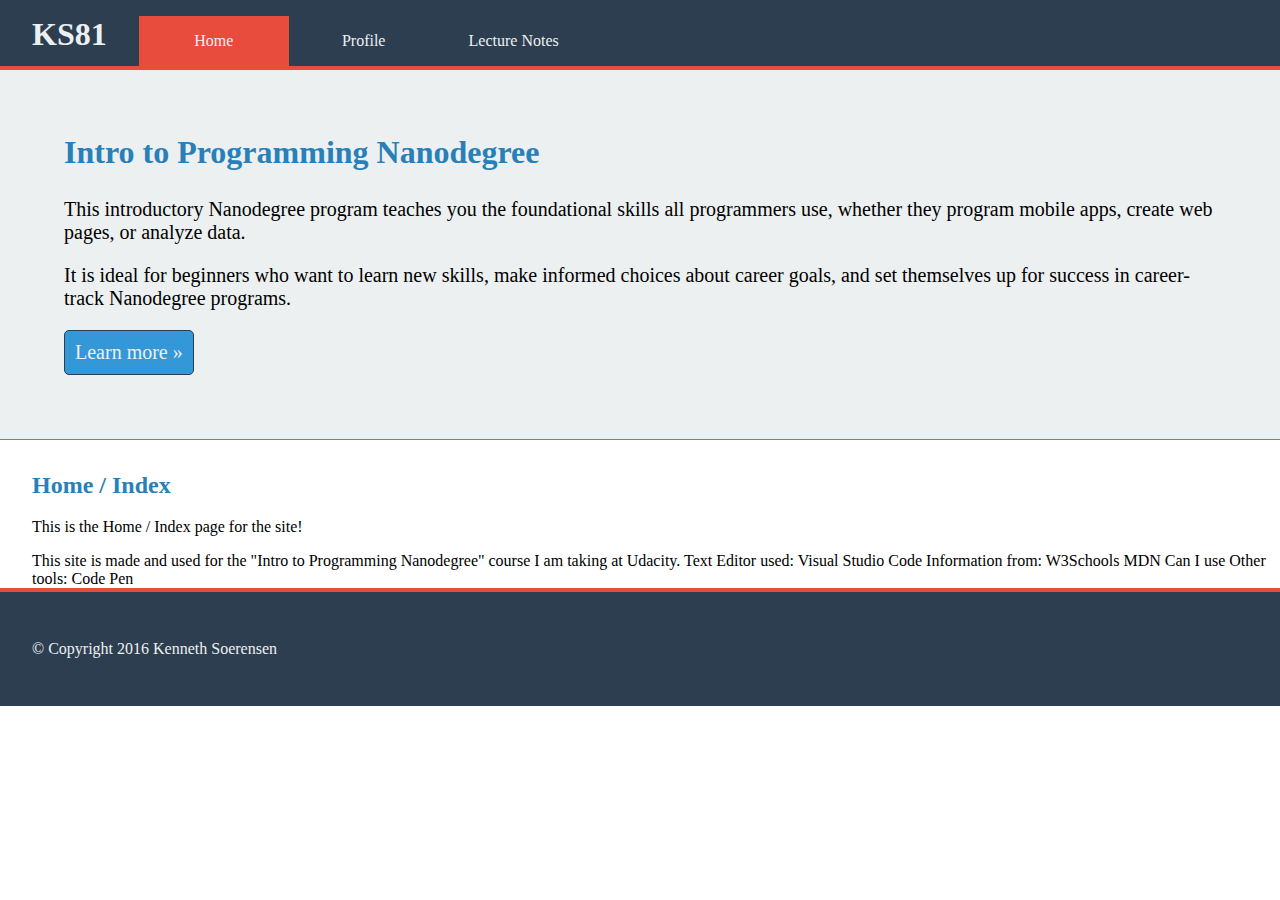
==== Stage 1/index.html @ 6a9f0777 "Stage 1 project file added" ====
<!DOCTYPE html>
<html lang="en">

<head>
    <title>KS81 - Home</title>

    <meta charset="UTF-8">
    <meta name="description" content="">
    <meta name="author" content="Kenneth Soerensen">

    <link href="css/style.css" rel="stylesheet">
</head>

<body>

    <!-- Header - START -->
    <header>
        <h1><a href="index.html">KS81</a></h1>

        <!-- Navigation - START -->
        <!-- Code info: http://www.w3schools.com/css/css_navbar.asp -->
        <nav>
            <ul>
                <li><a href="index.html" class="active">Home</a></li>
                <li><a href="profile.html">Profile</a></li>
                <li><a href="lectureNotesTOC.html">Lecture Notes</a>
                    <ul>
                        <li><a href="intro.html">Intro</a></li>
                        <li><a href="stage0.html">Stage 0</a></li>
                        <li><a href="stage1.html">Stage 1</a></li>
                        <li><a href="abbreviations.html">Abbreviations</a></li>
                        <li><a href="usefullResources.html">Usefull Resources</a></li>
                        <li><a href="citeResourcesUsed.html">Cite Resources Used</a></li>
                    </ul>
                </li>
            </ul>
        </nav>
        <!-- Navigation - END -->

    </header>
    <!-- Header - END -->

    <!-- Main Section - START -->
    <section id="main">

        <!--  - START -->
        <article id="">

            <section class="jumbotron">
                <h2>Intro to Programming Nanodegree</h2>
                <!-- Text cited from https://www.udacity.com/course/intro-to-programming-nanodegree--nd000 -->
                <p>This introductory Nanodegree program teaches you the foundational skills all programmers use, whether they program mobile apps, create web pages, or analyze data.</p>
                <p>It is ideal for beginners who want to learn new skills, make informed choices about career goals, and set themselves up for success in career-track Nanodegree programs.</p>
                <a href="https://www.udacity.com/course/intro-to-programming-nanodegree--nd000" target="_blank">Learn more »</a>
            </section>

            <h2>Home / Index</h2>
            <p>This is the Home / Index page for the site!</p>

            This site is made and used for the "Intro to Programming Nanodegree" course I am taking at Udacity.
            
            Text Editor used: Visual Studio Code

            Information from:
            W3Schools
            MDN
            Can I use

            Other tools:
            Code Pen

        </article>
        <!--  - END -->

    </section>
    <!-- Main Section - END -->

    <!-- Footer - START -->
    <footer>
        <p>&copy; Copyright 2016 Kenneth Soerensen</p>
    </footer>
    <!-- Footer - END -->

</body>

</html>
---- Stage 1/css/style.css ----
/* General style info - START */

body {
    margin: 0;
}

header, footer{
    color: #ECF0F1;
    background-color: #2C3E50;
}

/* General style info - END */

/* Header - START */

header {
    border-bottom: 0.25em solid #E74C3C;
    display: -webkit-box;
    display: -webkit-flex;
    display: -ms-flexbox;
    display: flex;
    padding: 1em 1em 0 2em;
}

/* Site/Page Logo - START */

h1 {
    margin: 0 1em 0 0;
}

h1 a {
    color: #ECF0F1;
    text-decoration: none;
    -webkit-transition: text-shadow 0.5s;
            transition: text-shadow 0.5s;
}

h1 a:hover {
    text-shadow: 0.3125em 0.3125em #E74C3C;
}

/* Site/Page Logo - END */

/* Site/Page Navigation Bar - START */

/*
 * Horizontal Navigation Bar w/Dropdown Submenu (1 level deep)
 */
nav ul {
    list-style: none;
    margin: 0;
    padding: 0;
    overflow: hidden;
}
nav li {
    float: left;
    min-width: 150px;
}
nav li a {
    color: #ECF0F1;
    display: block;
    padding: 1em 0;
    text-align: center;
    text-decoration: none;
    -webkit-transition: 
        /* Step 1 */
        background-color 0.5s,
        /* Step 2 */
        color 0.5s 0.5s;
    transition: 
        /* Step 1 */
        background-color 0.5s,
        /* Step 2 */
        color 0.5s 0.5s;
    -webkit-transition-timing-function: ease-in;
            transition-timing-function: ease-in;
}

nav li a:hover:not(.active) {
    color: #2C3E50;
    background-color: #ECF0F1;
}

nav a.active {
    background-color: #E74C3C;
}

/* Dropdown Submenu (1 level deep) */

nav li ul {
    display: none;
    position: absolute;
    /* TODO: Animation do not work with "display: none" property.
             Can use JavaScript to get around this. */
    /*
    -webkit-animation: sumMenuOut 0.5s ease-in;
            animation: sumMenuOut 0.5s ease-in;
    */
}

nav li:hover ul {
    background-color: rgba(44, 62, 80, 1);
    box-shadow: 0.5em 0.5em 1em black;
    display: block;
    -webkit-animation: sumMenuIn 0.5s ease-in;
            animation: sumMenuIn 0.5s ease-in;
}

nav li ul li {
    float: none;
}

@-webkit-keyframes sumMenuIn {
    from {
        opacity: 0;
    }

    to {
        opacity: 1
    }
}

@keyframes sumMenuIn {
    from {
        opacity: 0;
    }

    to {
        opacity: 1
    }
}

/* TODO: Animation do not work with "display: none" property.
         Can use JavaScript to get around this. */
/*
@-webkit-keyframes sumMenuOut {
    from {
        opacity: 1;
    }

    to {
        opacity: 0
    }
}

@keyframes sumMenuOut {
    from {
        opacity: 1;
    }

    to {
        opacity: 0
    }
}
*/

/* Site/Page Navigation Bar - END */

/* Header - END */

/* Main Section - START */

#main {
    padding: 2em 0 0 2em;
}

/* Home - START */

.jumbotron {
    background-color: #ECF0F1;
    border-bottom: 0.0625em solid #3498D8;
    margin: -2em 0 2em -2em;
    padding: 4em;
}

.jumbotron h2 {
    font-size: 2em;
}

.jumbotron p, .jumbotron a {
    font-size: 1.25em;
}

.jumbotron a { 
    color: #ECF0F1;
    background-color: #3498D8;
    border: 0.0625em solid #2C3E50;
    border-radius: 0.25em;
    display: inline-block;
    padding: 0.5em;
    text-decoration: none;
}

.jumbotron a:hover {
    background-color: #2980B9;
}

/* Home - END */

/* Profile - START */

#about, #social, #interest, #udacity-course, #skill {
    margin: 0 2em 2em 0;
}

#social, #interest, #udacity-course, #skill, .about-text {
    background-color: #ECF0F1;
    border: 0.0625em solid #3498D8;
    border-radius: 1em;
    padding: 1em 2em;
}

/* Using Flexible Box Layout Model for page layout */
#profile, #about, .about-text > div {
    display: -webkit-box;
    display: -webkit-flex;
    display: -ms-flexbox;
    display: flex;
}

#profile, .about-text > div {
    -webkit-flex-flow: row wrap;
        -ms-flex-flow: row wrap;
            flex-flow: row wrap;
}

#about {
    -webkit-box-flex: 1;
    -webkit-flex: 1 1 100%;
        -ms-flex: 1 1 100%;
            flex: 1 1 100%;
    -webkit-flex-flow: row nowrap;
        -ms-flex-flow: row nowrap;
            flex-flow: row nowrap;
}

#social, #interest, #udacity-course, #skill {
    -webkit-box-flex: 1;
    -webkit-flex: auto;
        -ms-flex: auto;
            flex: auto;
}

.about-text > div > div {
    -webkit-box-flex: 1;
    -webkit-flex: 1 1 50%;
        -ms-flex: 1 1 50%;
            flex: 1 1 50%;
}

.about-text {
    width: 100%;
}

.about-text > div {
    max-width: 800px;
}

.about-text > div > div {
    max-width: 400px;
    min-width: 300px;
}

.about-img {
    margin: 0 2em 0 0;
}

/* Make some fun with the image */
.about-img img {
    background-color: #3498D8;
    border-radius: 50%;
    height: 200px;
    padding: 0.0625em;
    width: 200px;
    -webkit-transform: rotate(0deg);
            transform: rotate(0deg);
    -webkit-transition: transform 0.5s;
            transition: transform 0.5s;
    /* TODO: Polyfill for "object-fit"" property,
             as this property is not implemented in IE11 and EDGE. */
    -o-object-fit: cover;
       object-fit: cover;
}

.about-img img:hover {
    -webkit-transform: rotate(20deg);
            transform: rotate(20deg);
    -webkit-transition: transform 0.5s;
            transition: transform 0.5s;
}

.label-text {
    display: inline-block;
    width: 125px;
    font-weight: bold;
}

h2 {
    color: #2980B9;
    margin-top: 0;
}

#social ul {
    margin: 0;
    padding: 0;
    list-style: none;
}

#social a {
    color: #3498D8;
    text-decoration: none;
}

#interest ul, #udacity-course ul {
  padding: 0;
  list-style: none;
}

#interest li:before, #udacity-course li:before {
  color: #3498D8;
  margin: 0 1em 0 0;
  content: "\2605";
}

#skill thead td, #skill thead th {
    min-width: 80px;
    width: 200px;
}

#skill thead th {
    border-bottom: 0.0625em solid #2C3E50;
}

#skill tbody th, #skill tbody td {
    border-top: 1em solid #ECF0F1;
    text-align: center;
} 

.color {
    background-color: #3498D8;
}

/* Profile - END */

/* Main Section - END */

/* Footer - START */

footer {
    border-top: 0.25em solid #E74C3C;
    padding: 2em;
}

/* Footer - END */
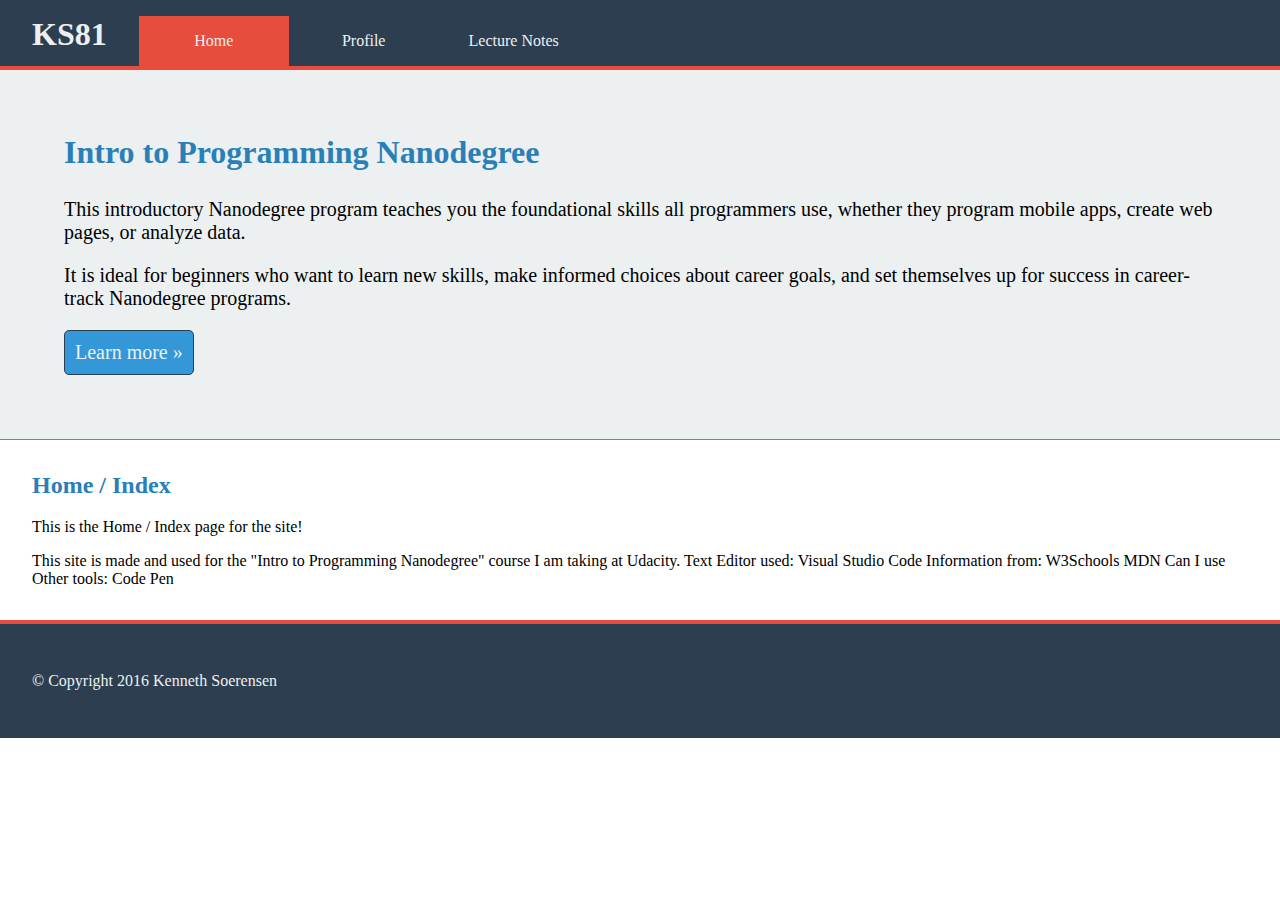
==== commit 97103e06: "Removed id on article" ====
--- a/Stage 1/index.html
+++ b/Stage 1/index.html
@@ -44,7 +44,7 @@
     <section id="main">
 
         <!--  - START -->
-        <article id="">
+        <article>
 
             <section class="jumbotron">
                 <h2>Intro to Programming Nanodegree</h2>
--- a/Stage 1/css/style.css
+++ b/Stage 1/css/style.css
@@ -7,6 +7,23 @@
 header, footer{
     color: #ECF0F1;
     background-color: #2C3E50;
+}
+
+h2, h3 {
+    color: #2980B9;
+}
+
+a {
+    color: #3498D8;
+    text-decoration: none;
+}
+
+article section {
+    background-color: #ECF0F1;
+    border: 0.0625em solid #3498D8;
+    border-radius: 1em;
+    margin-top: 2em;
+    padding: 1em;
 }
 
 /* General style info - END */
@@ -161,19 +178,22 @@
 /* Main Section - START */
 
 #main {
-    padding: 2em 0 0 2em;
+    padding: 2em;
 }
 
 /* Home - START */
 
 .jumbotron {
     background-color: #ECF0F1;
+    border-style: none;
     border-bottom: 0.0625em solid #3498D8;
-    margin: -2em 0 2em -2em;
+    border-radius: 0; 
+    margin: -2em -2em 2em -2em;
     padding: 4em;
 }
 
 .jumbotron h2 {
+    margin-top: 0;
     font-size: 2em;
 }
 
@@ -198,6 +218,10 @@
 /* Home - END */
 
 /* Profile - START */
+
+#profile {
+    margin: 0 -2em -2em 0;
+}
 
 #about, #social, #interest, #udacity-course, #skill {
     margin: 0 2em 2em 0;
@@ -295,8 +319,14 @@
     font-weight: bold;
 }
 
-h2 {
-    color: #2980B9;
+#profile #about {
+    background-color: transparent;
+    border: none;
+    border-radius: 0;
+    padding: 0;
+}
+
+#social h2, #interest h2, #udacity-course h2, #skill h2, .about-text h2 {
     margin-top: 0;
 }
 
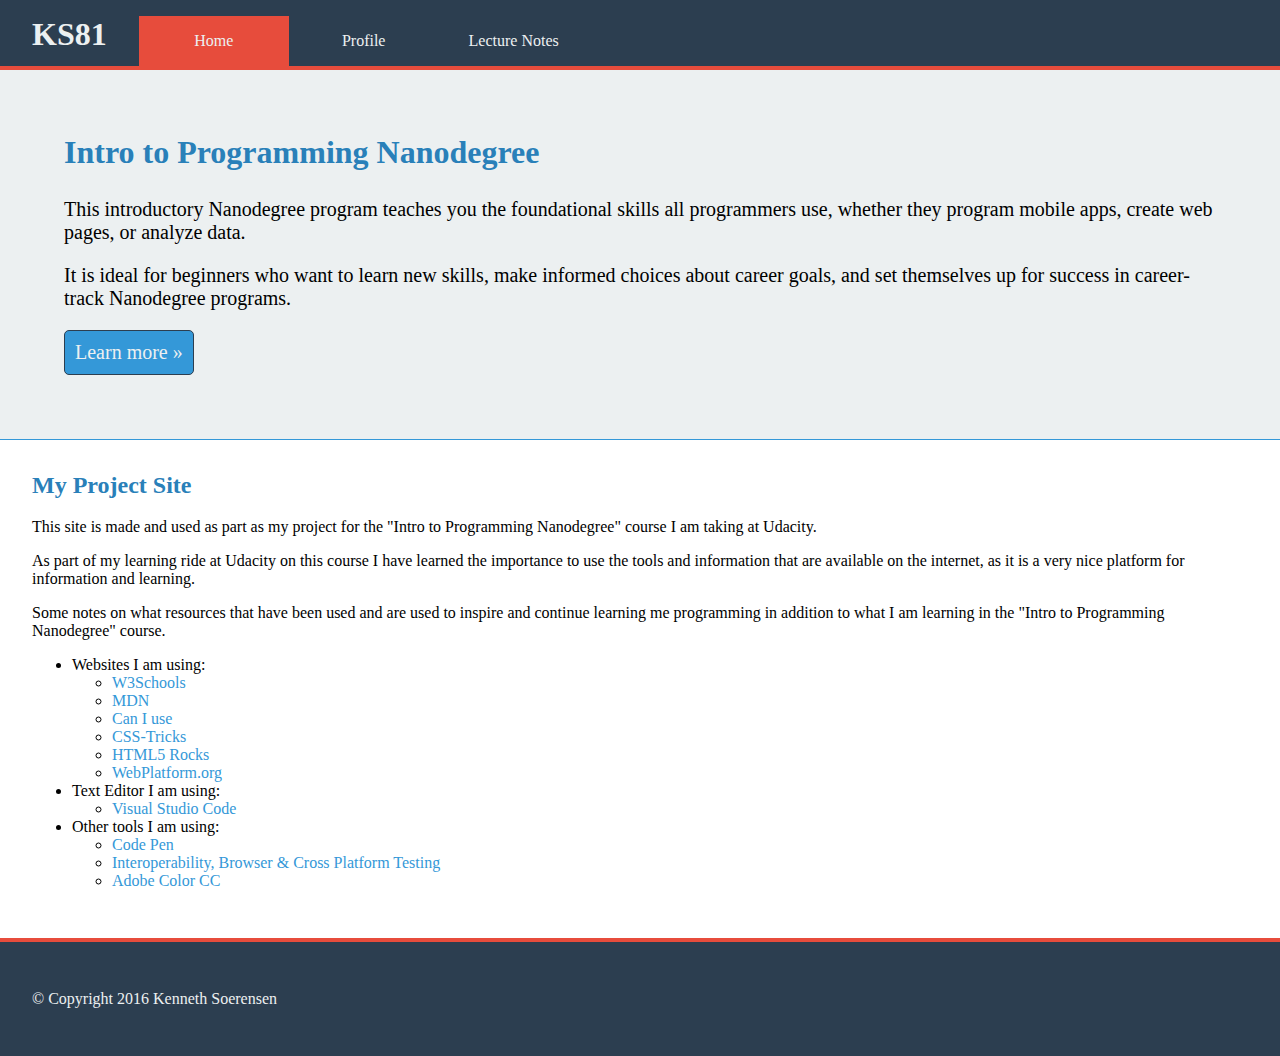
==== commit f65e1c4f: "Updated Home page with more info" ====
--- a/Stage 1/index.html
+++ b/Stage 1/index.html
@@ -53,21 +53,39 @@
                 <p>It is ideal for beginners who want to learn new skills, make informed choices about career goals, and set themselves up for success in career-track Nanodegree programs.</p>
                 <a href="https://www.udacity.com/course/intro-to-programming-nanodegree--nd000" target="_blank">Learn more »</a>
             </section>
+        
+        </article>
+            
+        <article>
 
-            <h2>Home / Index</h2>
-            <p>This is the Home / Index page for the site!</p>
-
-            This site is made and used for the "Intro to Programming Nanodegree" course I am taking at Udacity.
-            
-            Text Editor used: Visual Studio Code
-
-            Information from:
-            W3Schools
-            MDN
-            Can I use
-
-            Other tools:
-            Code Pen
+            <h2>My Project Site</h2>
+            <p>This site is made and used as part as my project for the "Intro to Programming Nanodegree" course I am taking at Udacity.</p>
+            <p>As part of my learning ride at Udacity on this course I have learned the importance to use the tools and information that are available on the internet, as it is a very nice platform for information and learning.</p>
+            <p>Some notes on what resources that have been used and are used to inspire and continue learning me programming in addition to what I am learning in the "Intro to Programming Nanodegree" course.</p>
+            <ul>
+                <li>Websites I am using:
+                    <ul>
+                        <li><a href="http://www.w3schools.com" target="_blank">W3Schools</a></li>
+                        <li><a href="https://developer.mozilla.org" target="_blank">MDN</a></li>
+                        <li><a href="http://caniuse.com" target="_blank">Can I use</a></li>
+                        <li><a href="https://css-tricks.com" target="_blank">CSS-Tricks</a></li>
+                        <li><a href="http://www.html5rocks.com" target="_blank">HTML5 Rocks</a></li>
+                        <li><a href="http://www.webplatform.org" target="_blank">WebPlatform.org</a></li>
+                    </ul>
+                </li>
+                <li>Text Editor I am using:
+                    <ul>
+                        <li><a href="https://www.visualstudio.com/products/code-vs" target="_blank">Visual Studio Code</a></li>
+                    </ul>
+                </li>
+                <li>Other tools I am using:
+                    <ul>
+                        <li><a href="https://codepen.io" target="_blank">Code Pen</a></li>
+                        <li><a href="https://developer.microsoft.com/en-us/microsoft-edge/tools/" target="_blank">Interoperability, Browser & Cross Platform Testing</a></li>
+                        <li><a href="https://color.adobe.com" target="_blank">Adobe Color CC</a></li>
+                    </ul>
+                </li>
+            </ul>
 
         </article>
         <!--  - END -->
--- a/Stage 1/css/style.css
+++ b/Stage 1/css/style.css
@@ -24,6 +24,10 @@
     border-radius: 1em;
     margin-top: 2em;
     padding: 1em;
+}
+
+table {
+    border-collapse: collapse;
 }
 
 /* General style info - END */
@@ -372,6 +376,35 @@
 
 /* Profile - END */
 
+/* Abbreviations - START */
+
+#abbr th {
+    min-width: 100px;
+}
+
+#abbr th, #abbr td {
+    border-bottom: 0.0625em dashed #3498D8;
+    padding: 0.5em;
+    text-align: left;
+}
+
+/* Abbreviations - END */
+
+/* Stage 0 - START */
+
+#stage0 th, #stage0 td {
+    border-bottom: 0.0625em dashed #3498D8;
+    border-right: 0.0625em dashed #3498D8;
+    padding: 0.5em;
+    text-align: left;
+}
+
+#stage0 th:last-of-type, #stage0 td:last-of-type {
+    border-right: none;
+}
+
+/* Stage 0 - END */
+
 /* Main Section - END */
 
 /* Footer - START */
